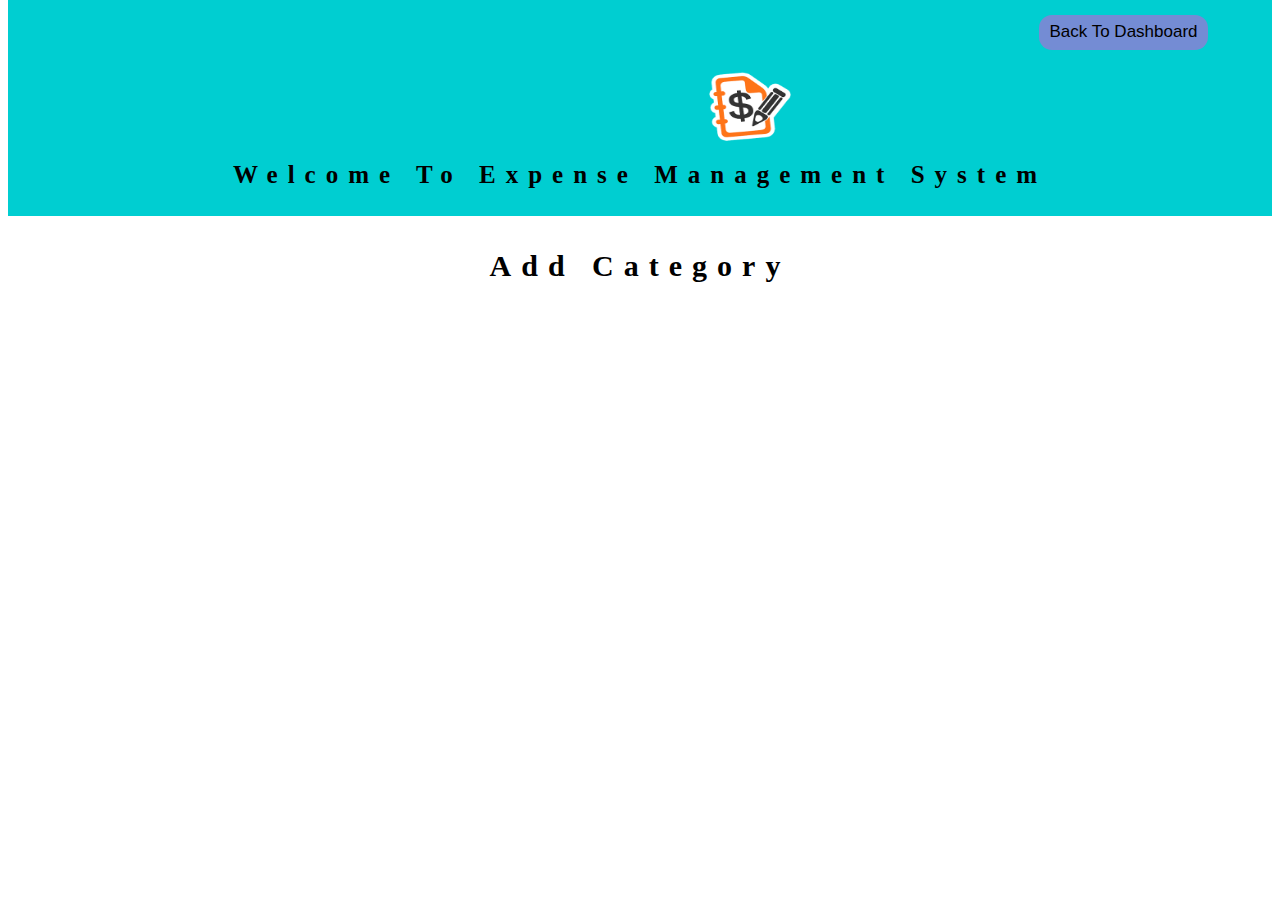
==== add-category.html @ a178380d "27/03/20" ====
<!DOCTYPE html>
<html lang="en">
<head>
    <meta charset="UTF-8">
    <meta name="viewport" content="width=device-width, initial-scale=1.0">
    <title>Add Category</title>
    <link rel="stylesheet" href="./add-category.css" type="text/css"/>
</head>
<body>
    <div id="bg"></div>
    <img src="./images/logo.png" id="logo"/>
    <h1 id="main-heading">Welcome To Expense Management System</h1>
    <h1 id="sub-heading">Add Category</h1>
    <button id="goto-dashboard-btn"><a href="./dashboard.html">Back To Dashboard</a></button>
    <button id="logout-btn">Logout</button>
</body>
</html>
---- add-category.css ----
body{
    font-family: 'Times New Roman', Times, serif;
}
#main-heading{
    text-align: center;
    font-size: 25px;
    letter-spacing: 10px;
    position: relative;
    top: -155px;
}

#logo{
    position: relative;
    top: -152px;
    left: 701px;
    height: 71px;
    width: 82px;
    /* z-index: 1;
    /* -webkit-animation: infinite 20s linear;
    animation: infinite 20s linear */
}

#bg{
    background-color: darkturquoise;
    height: 216px;
    position: relative;
    top: -8px;
}

#goto-dashboard-btn{
    position: relative;
    top: -403px;
    left: 1031px;
    height: 35px;
    width: 169px;
    font-size: 17px;
    border-radius: 13px;
    background-color: #748CD4;
    border: none;
}

#goto-dashboard-btn:hover{
    background-color: #586CA9;
}

a{
    text-decoration: none;
    color: black;
}

#sub-heading{
    text-align: center;
    font-size: 30px;
    letter-spacing: 10px;
    position: relative;
    top: -115px;
}

#logout-btn{
    position: relative;
    top: -402px;
    left: 1198px;
    height: 35px;
    width: 114px;
    font-size: 17px;
    border-radius: 13px;
    background-color: #748CD4;
    border: none;
}

#logout-btn:hover{
    background-color: #586CA9;
}
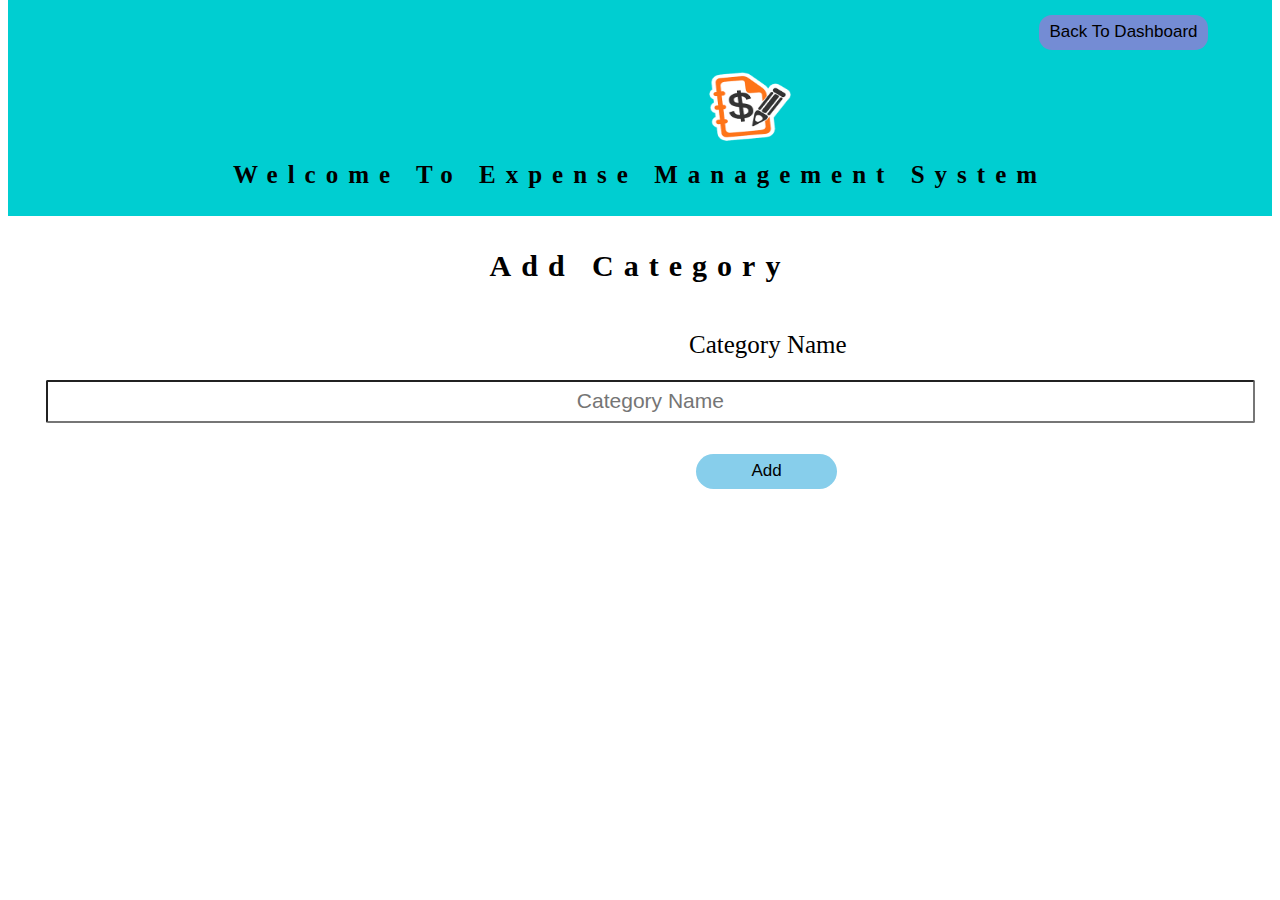
==== commit 1b1957fd: "29/3/20" ====
--- a/add-category.html
+++ b/add-category.html
@@ -13,5 +13,10 @@
     <h1 id="sub-heading">Add Category</h1>
     <button id="goto-dashboard-btn"><a href="./dashboard.html">Back To Dashboard</a></button>
     <button id="logout-btn">Logout</button>
+    <br />
+    <label id="category-label">Category Name</label>
+    <input type="input" id="category" placeholder="Category Name"/>
+    <br />
+    <button id="add-btn">Add</button>
 </body>
 </html>--- a/add-category.css
+++ b/add-category.css
@@ -70,4 +70,37 @@
 
 #logout-btn:hover{
     background-color: #586CA9;
-}+}
+
+#category{
+    position: relative;
+    top: -101px;
+    left: 38px;
+    width: 95%;
+    height: 37px;
+    text-align: center;
+    font-size: 21px;
+    border-radius: 2px;
+}
+
+#category-label{
+    position: relative;
+    top: -122px;
+    left: 681px;
+    font-size: 25px;
+}
+#add-btn{
+    position: relative;
+    top: -70px;
+    left: 688px;
+    height: 35px;
+    width: 141px;
+    font-size: 17px;
+    background-color: skyblue;
+    border-radius: 20px;
+    border: none;
+}
+
+#add-btn:hover{
+    background-color: #55A6B0;
+}
